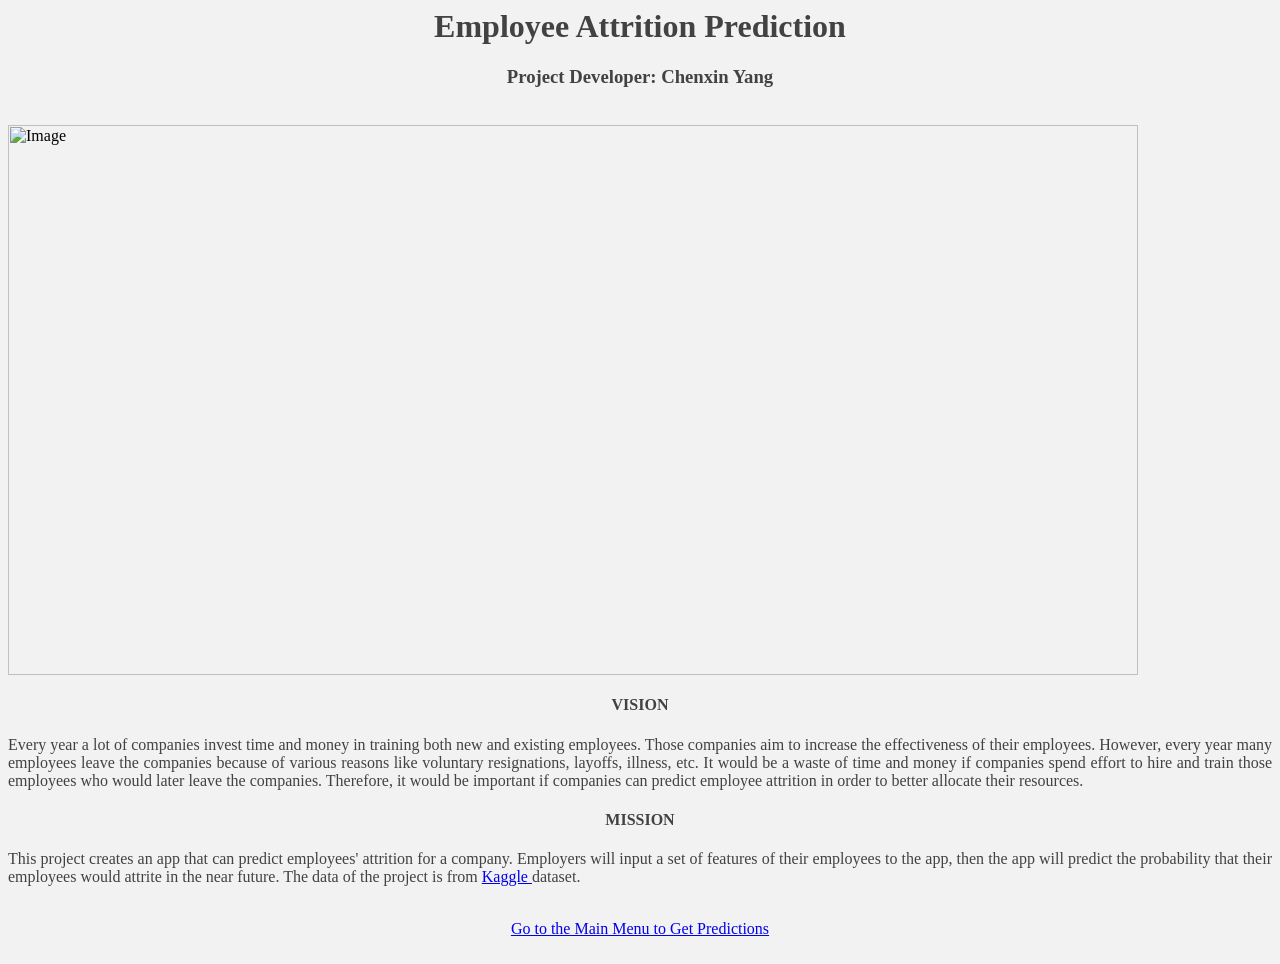
==== app/templates/about.html @ 8b838caa "add flask related files add flask related files" ====
<html lang="en">
  <head>
    <!-- Required meta tags -->
    <meta charset="utf-8">
    <meta name="viewport" content="width=device-width, initial-scale=1">
    <style>
      h1 {
        text-align: center;
        color: #424242;
      }
      h3 {
        text-align: center;
        color: #424242;
      }
      h4 {
        text-align: center;
        color: #424242;
      }
      p {
        text-align: justify;
        text-justify: inter-word;
        color: #424242;
      }
      div {text-align: center}
      body {
        background-color: #F2F2F2
      }
      a {
        text-align: center;
      }
    </style>

    <link href="static/basic.css" rel="stylesheet">

    <title>About Attrition</title>
  </head>
  <body>
    <h1>Employee Attrition Prediction</h1>
    <h3>Project Developer: Chenxin Yang</h3>

    <br/>
    <img src="https://www.techfunnel.com/wp-content/uploads/2020/04/employee-attrition.jpg" alt="Image" width="1130", height="550", align="justify"></img>

    <h4>VISION</h4>

    <p>
      Every year a lot of companies invest time and money in training both new and existing employees. Those companies aim to increase the effectiveness of their employees. However, every year many employees leave the companies because of various reasons like voluntary resignations, layoffs, illness, etc. It would be a waste of time and money if companies spend effort to hire and train those employees who would later leave the companies. Therefore, it would be important if companies can predict employee attrition in order to better allocate their resources.
    </p>

    <h4>MISSION</h4>

    <p>
      This project creates an app that can predict employees' attrition for a company. Employers will input a set of features of their employees to the app, then the app will predict the probability that their employees would attrite in the near future. The data of the project is from <a href="https://www.kaggle.com/datasets/colearninglounge/employee-attrition"> Kaggle </a> dataset.
    </p>

    <br/>

    <div>
      <a href="{{ url_for('index') }}">Go to the Main Menu to Get Predictions</a>
    </div>
    <br/>

    <!-- Style for the landing page: Bootstrap Bundle with Popper -->
    <script
            src="https://cdn.jsdelivr.net/npm/bootstrap@5.0.1/dist/js/bootstrap.bundle.min.js"
            integrity="sha384-gtEjrD/SeCtmISkJkNUaaKMoLD0//ElJ19smozuHV6z3Iehds+3Ulb9Bn9Plx0x4"
            crossorigin="anonymous"
    ></script>

  </body>
</html>
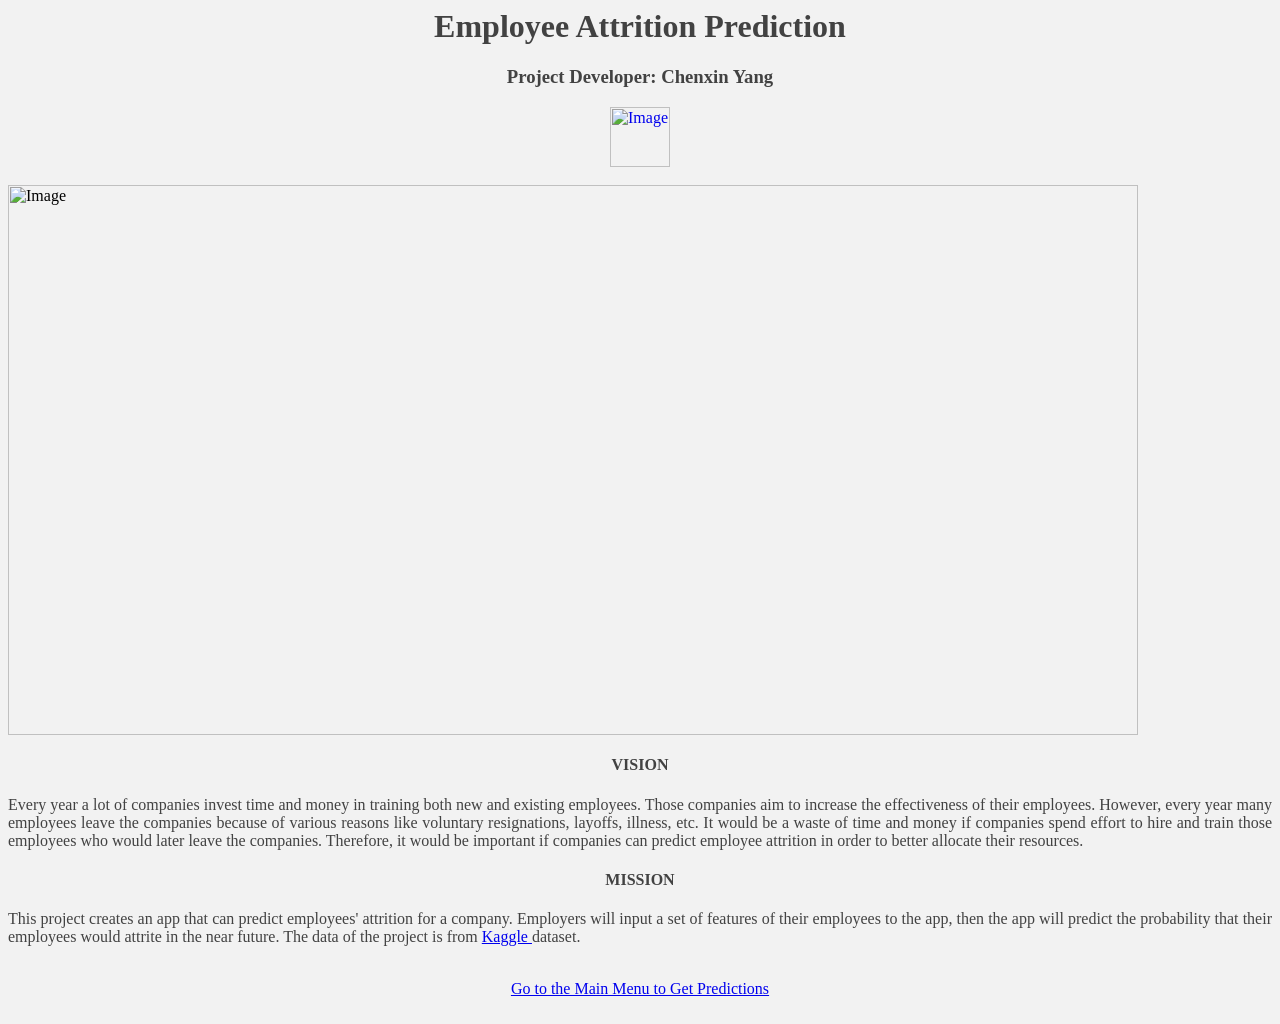
==== commit 214f1e27: "finish flask, model pipeline" ====
--- a/app/templates/about.html
+++ b/app/templates/about.html
@@ -38,8 +38,14 @@
     <h1>Employee Attrition Prediction</h1>
     <h3>Project Developer: Chenxin Yang</h3>
 
+    <div>
+      <a href="mailto:chenxinyang2022@u.northwestern.edu"><img
+              src="https://static.thenounproject.com/png/1287389-200.png" alt="Image" width="60" , height="60"/></a>
+    </div>
+
     <br/>
-    <img src="https://www.techfunnel.com/wp-content/uploads/2020/04/employee-attrition.jpg" alt="Image" width="1130", height="550", align="justify"></img>
+    <img src="https://www.techfunnel.com/wp-content/uploads/2020/04/employee-attrition.jpg" alt="Image" width="1130" ,
+         height="550" , align="justify"/>
 
     <h4>VISION</h4>
 
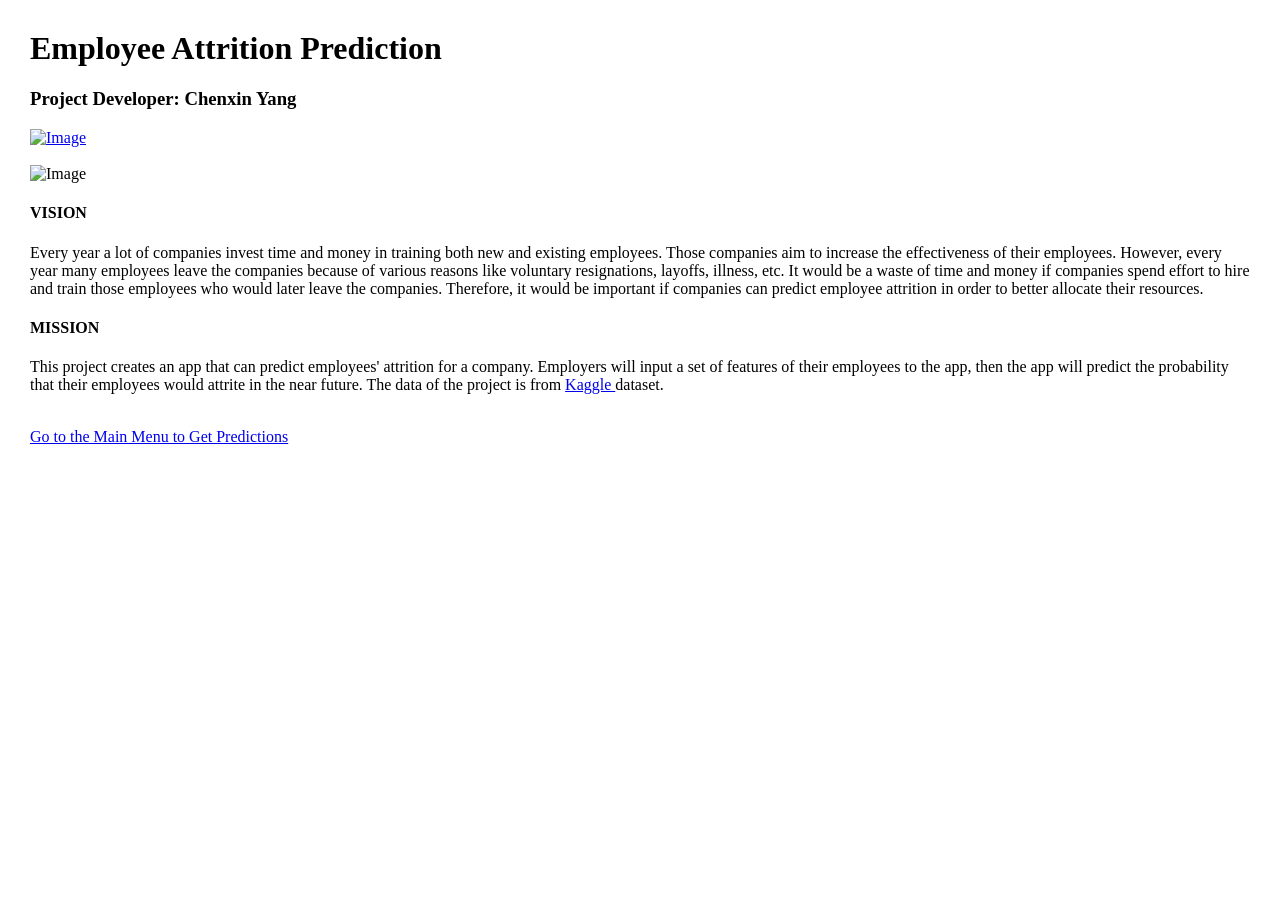
==== commit 1b2c210d: "finish testing" ====
--- a/app/templates/about.html
+++ b/app/templates/about.html
@@ -1,40 +1,14 @@
+<!DOCTYPE html>
 <html lang="en">
-  <head>
+  <head style="margin:30px;">
     <!-- Required meta tags -->
     <meta charset="utf-8">
     <meta name="viewport" content="width=device-width, initial-scale=1">
-    <style>
-      h1 {
-        text-align: center;
-        color: #424242;
-      }
-      h3 {
-        text-align: center;
-        color: #424242;
-      }
-      h4 {
-        text-align: center;
-        color: #424242;
-      }
-      p {
-        text-align: justify;
-        text-justify: inter-word;
-        color: #424242;
-      }
-      div {text-align: center}
-      body {
-        background-color: #F2F2F2
-      }
-      a {
-        text-align: center;
-      }
-    </style>
-
     <link href="static/basic.css" rel="stylesheet">
 
-    <title>About Attrition</title>
+    <title>Employee Attrition</title>
   </head>
-  <body>
+  <body style="margin:30px;">
     <h1>Employee Attrition Prediction</h1>
     <h3>Project Developer: Chenxin Yang</h3>
 
